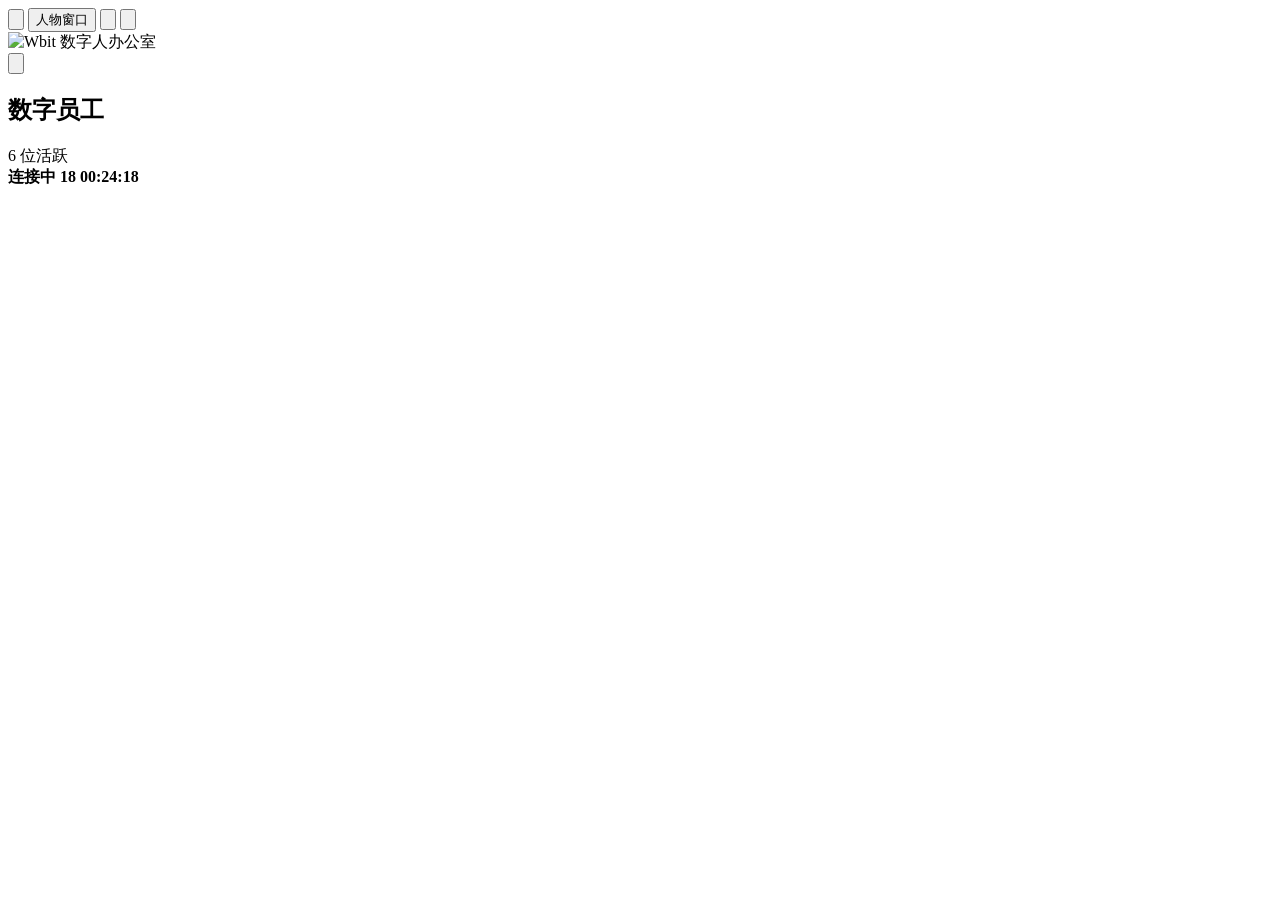
==== index.html @ baa6e053 "publish latest 5180 preview" ====
<!doctype html>
<html lang="zh-CN">
  <head>
    <meta charset="UTF-8" />
    <meta name="viewport" content="width=device-width, initial-scale=1.0" />
    <title>wbitAi数字人工作室</title>
    <link rel="icon" href="/wbitai-digital-human-studio-preview/assets/brand/ai-collaboration-logo.ico" sizes="any" />
    <link rel="apple-touch-icon" href="/wbitai-digital-human-studio-preview/assets/brand/ai-collaboration-logo.png" />
    <script type="module" crossorigin src="/wbitai-digital-human-studio-preview/assets/index-AAZGYl4T.js"></script>
    <link rel="stylesheet" crossorigin href="/wbitai-digital-human-studio-preview/assets/index-DjiuFWVh.css">
  </head>
  <body>
    <div id="app">
      <main class="cockpit">
        <button id="mobile-exit" class="mobile-exit" type="button" aria-label="退出工作室">
          <img src="/wbitai-digital-human-studio-preview/assets/ui/icon-switch-portrait.svg" alt="" aria-hidden="true" />
        </button>
        <button id="agent-window-toggle" class="agent-window-toggle" type="button" aria-controls="agent-panel" aria-expanded="true">
          人物窗口
        </button>
        <button id="rotate-landscape" class="rotate-landscape" type="button" aria-label="全屏预览">
          <img src="/wbitai-digital-human-studio-preview/assets/ui/icon-rotate-device.svg" alt="" aria-hidden="true" />
        </button>
        <button id="switch-portrait" class="switch-portrait" type="button" aria-label="切换竖屏">
          <img src="/wbitai-digital-human-studio-preview/assets/ui/icon-switch-portrait.svg" alt="" aria-hidden="true" />
        </button>

        <header class="office-header" aria-label="项目导航">
          <img class="office-logo" src="/wbitai-digital-human-studio-preview/assets/brand/wbit-digital-office-logo.jpeg" alt="Wbit 数字人办公室" />
          <div class="office-header-actions">
            <button id="return-task-icon" class="return-task-icon" type="button" aria-label="返回任务页">
              <img src="/wbitai-digital-human-studio-preview/assets/brand/return-task-icon-dark.png" alt="" aria-hidden="true" />
            </button>
          </div>
        </header>

        <aside id="agent-panel" class="left-panel" aria-label="数字员工">
          <section class="panel">
            <div class="panel-heading">
              <h2>数字员工</h2>
              <span id="agent-count">6 位活跃</span>
            </div>
            <div id="agent-list" class="agent-list"></div>
          </section>
        </aside>

        <section class="plaza-shell" aria-label="AI 协作广场">
          <div id="plaza-canvas" class="plaza-canvas"></div>
          <aside id="route-editor-notes" class="route-editor-notes" aria-label="路线编辑注释表" hidden></aside>
        </section>

        <div id="agent-badge-modal" class="agent-badge-modal" role="dialog" aria-modal="true" hidden>
          <section id="detail-panel" class="panel detail-panel agent-badge-dialog" aria-label="员工工牌"></section>
        </div>

        <div class="scene-dock" aria-label="场景控制">
          <div class="scene-quick-actions" hidden>
            <button id="simulate-task" class="scene-edit-button simulate-task-button" type="button">模拟任务</button>
            <button id="scene-edit-toggle" class="scene-edit-button" type="button" hidden>场景编辑</button>
            <button id="scene-edit-advanced" class="scene-edit-button" type="button" hidden>高级路线</button>
            <button id="scene-edit-save" class="scene-edit-button" type="button" hidden>保存布局</button>
            <button id="scene-edit-reset" class="scene-edit-button" type="button" hidden>重置</button>
          </div>
          <div class="dock-status-metrics" aria-hidden="true">
            <strong id="runtime-mode">连接中</strong>
            <b id="active-task-count">18</b>
            <b id="runtime-clock">00:24:18</b>
          </div>
        </div>
      </main>
    </div>
  </body>
</html>
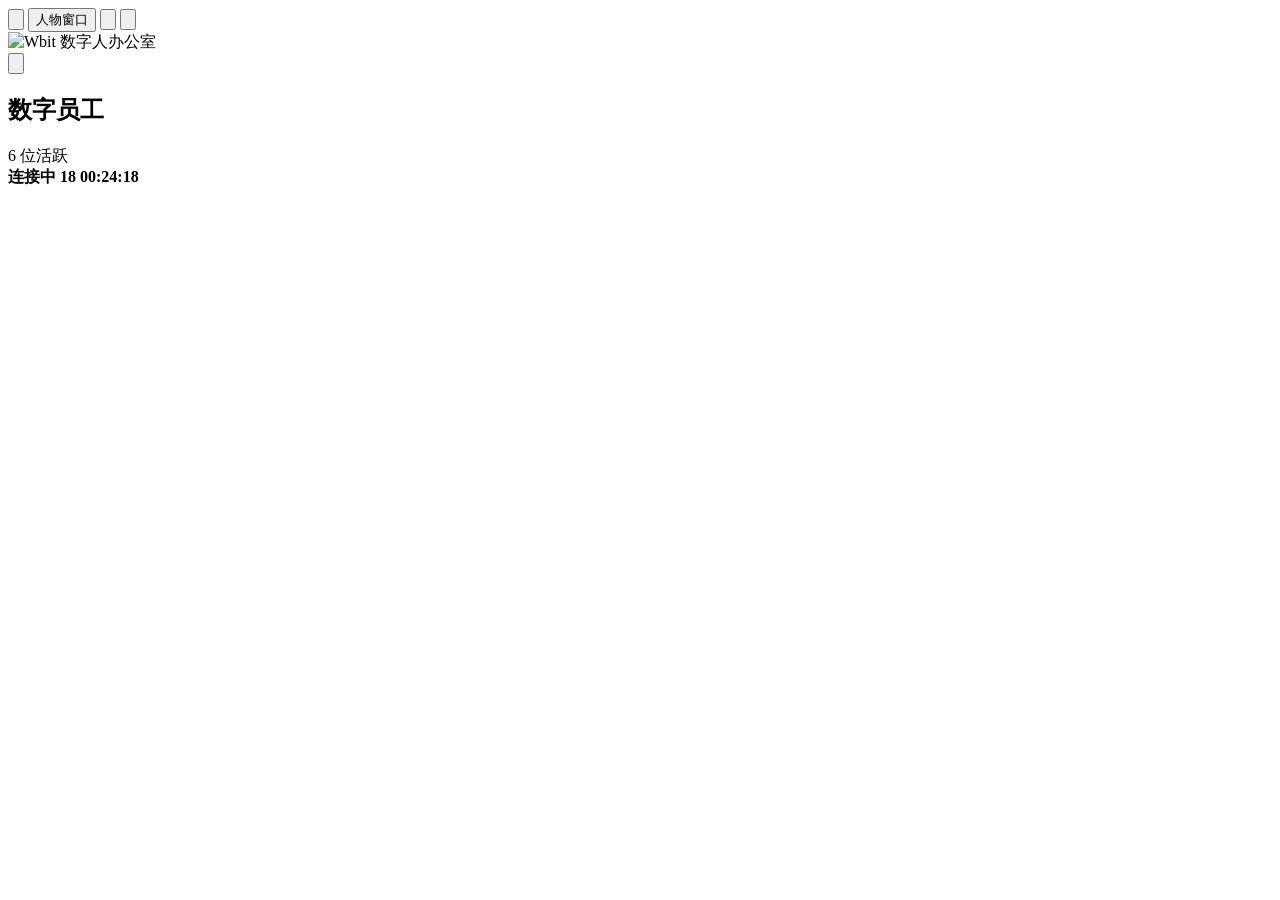
==== commit 12a049b2: "Publish optimized 5180 preview Source: ai-collaboration-plaza@9618a2e818694884f31d1db298c6d7b686bd63" ====
--- a/index.html
+++ b/index.html
@@ -6,8 +6,8 @@
     <title>wbitAi数字人工作室</title>
     <link rel="icon" href="/wbitai-digital-human-studio-preview/assets/brand/ai-collaboration-logo.ico" sizes="any" />
     <link rel="apple-touch-icon" href="/wbitai-digital-human-studio-preview/assets/brand/ai-collaboration-logo.png" />
-    <script type="module" crossorigin src="/wbitai-digital-human-studio-preview/assets/index-AAZGYl4T.js"></script>
-    <link rel="stylesheet" crossorigin href="/wbitai-digital-human-studio-preview/assets/index-DjiuFWVh.css">
+    <script type="module" crossorigin src="/wbitai-digital-human-studio-preview/assets/index-4ceNrHTP.js"></script>
+    <link rel="stylesheet" crossorigin href="/wbitai-digital-human-studio-preview/assets/index-BBBftz6x.css">
   </head>
   <body>
     <div id="app">
